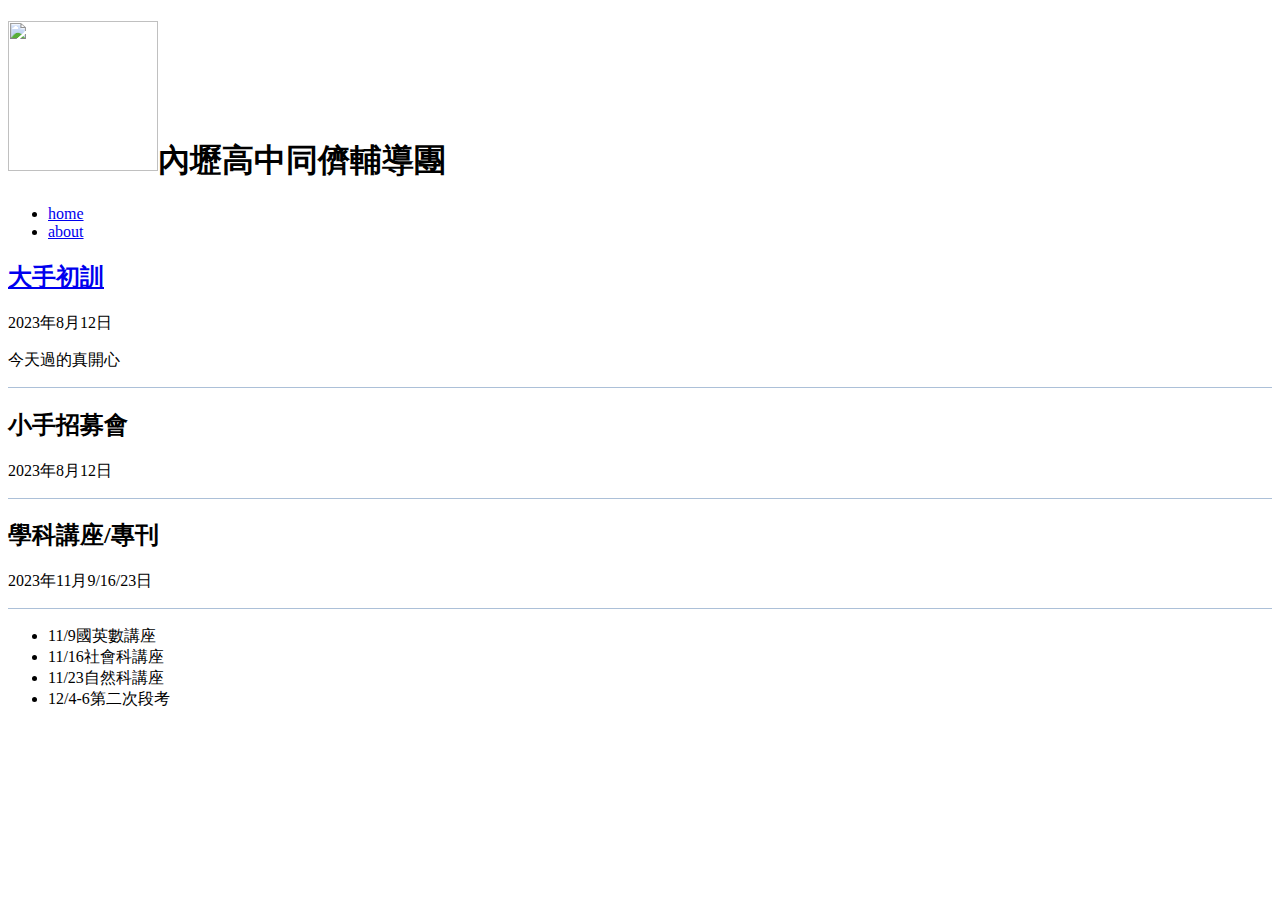
==== index.html/index.html @ 8522e481 "更改title" ====
<!DOCTYPE html>
<html>
  <header>
    <meta charset="utf-8">
    <link rel="stylesheet" href="style.css">
    <h1><img src="head.jpg" width="150" height="150"/>內壢高中同儕輔導團</h1>
    <nav>
      <ul>
        <li><a href="index.html">home</a></li>
        <li><a href="about.html">about</a></li>
      </ul>
    </nav>
    <title>內壢高中同儕輔導團</title>
    <style>
      .link-top {
          width: 100%;
          height: 1px;
          border-top: solid #ACC0D8 1px;
      }
  </style>
  </header>
  <body>
  <div>
  <main class="outside">
    <article>
      <h2><a href="first.html">大手初訓</a></h2>
      <time datetime="2023-08-12">
        2023年8月12日
      </time>
      <section>
        <p>今天過的真開心</p>
      </section>
    </article>
    <p class="link-top"></p>
    <article>
      <h2>小手招募會</h2>
      <time datetime="2023-08-12">
        2023年8月12日
      </time>
    </article>
    <p class="link-top"></p>
    <article>
      <h2>學科講座/專刊</h2>
      <time datetime="2023-11-09/16/23">
        2023年11月9/16/23日
      </time>
    </article>
    <p class="link-top"></p>
    

  </main>
  <aside>
      <nav>
        <ul>
          <li>11/9國英數講座</li>
          <li>11/16社會科講座</li>
          <li>11/23自然科講座</li>
          <li>12/4-6第二次段考</li>
        </ul>
      </nav>
  </aside>
    </div>
  </body>
</html>
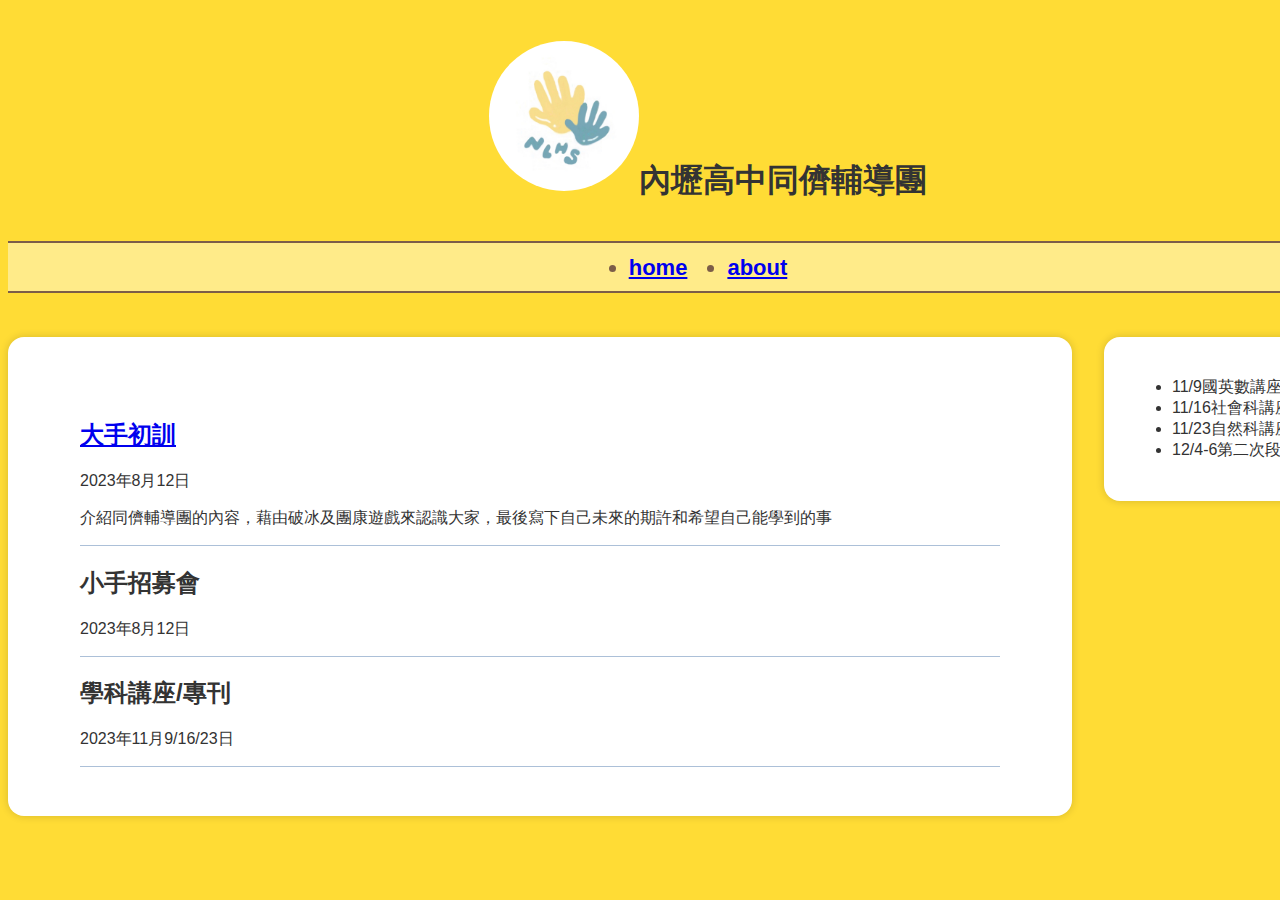
==== commit fe9b7a94: "大手培訓活動頁面和架構完成" ====
--- a/index.html/index.html
+++ b/index.html/index.html
@@ -3,7 +3,7 @@
   <header>
     <meta charset="utf-8">
     <link rel="stylesheet" href="style.css">
-    <h1><img src="head.jpg" width="150" height="150"/>內壢高中同儕輔導團</h1>
+    <h1><img class="headjpg"src="photo/head.jpg" width="150" height="150"/>內壢高中同儕輔導團</h1>
     <nav>
       <ul>
         <li><a href="index.html">home</a></li>
@@ -20,7 +20,7 @@
   </style>
   </header>
   <body>
-  <div>
+  <div class="divoutside">
   <main class="outside">
     <article>
       <h2><a href="first.html">大手初訓</a></h2>
@@ -28,7 +28,7 @@
         2023年8月12日
       </time>
       <section>
-        <p>今天過的真開心</p>
+        <p>介紹同儕輔導團的內容，藉由破冰及團康遊戲來認識大家，最後寫下自己未來的期許和希望自己能學到的事</p>
       </section>
     </article>
     <p class="link-top"></p>
--- a/index.html/style.css
+++ b/index.html/style.css
@@ -0,0 +1,153 @@
+@charset "utf-8";
+header{
+    width:1400px;
+    margin:0 auto 44px;
+}
+header nav ul{
+    display:flex;
+    justify-content: center;
+    border-top: 2px solid #7c5d48;
+    border-bottom: 2px solid #7c5d48;
+    background-color: rgba(255,255,255,0.42);
+    padding: 12px 0px 10px;
+}
+header nav ul li{
+    margin:0 20px;
+    font-size: 22px;
+    font-weight: bold;
+    color: #7c5d48;
+}
+header nav ul li :hover{
+    text-decoration: underline double;
+}
+h1{
+    text-align: center;
+    padding:20px 0px 16px;
+}
+.headjpg{
+    border-radius: 50%;
+}
+body{
+    font-size:16px;
+    font-family:'arial','Hiragino Sans','Meiryo','sans-serif';
+    color:#333333;
+    background-color: #FFDC35;
+}
+.divoutside{
+    width: 1380px;
+    margin:0 auto 50px;
+    display: flex;
+    justify-content: space-between;
+    column-gap: 1.5em;
+}
+.outside{
+    flex-basis: 920px;
+    background-color: #ffffff;
+    border-radius: 16px;
+    padding: 62px 72px 32px 72px;
+    box-shadow: 0px 0px 8px rgba(0,0,0,0.16);
+    position: static;
+}
+aside{
+    flex-basis: 284px;
+}
+aside nav {
+    border-radius: 16px;
+    background-color: #ffffff;
+    box-shadow: 0px 0px 8px rgba(0,0,0,0.16);
+    padding: 24px 28px;
+    margin-bottom:24px;
+    
+}
+.inside{
+    width: 1150px;
+    background-color: #ffffff;
+    border-radius: 16px;
+    padding: 62px 72px 32px 72px;
+    box-shadow: 0px 0px 8px rgba(0,0,0,0.16);
+    position: static;
+    
+}
+.imgcenter{
+    margin:auto;
+}
+.link-top {
+    width: 100%;
+    height: 1px;
+    border-top: solid #ACC0D8 1px;
+}
+.link-top1 {
+    width: 100%;
+    height: 1px;
+    border-top: solid #ACC0D8 1px;
+}
+.speech-bubble-left{
+	position: relative;
+	background: #e6db65;
+	border-radius: .4em;
+    width:700px;
+    height: auto;
+    display: inline-block;
+    margin-left: 35px;
+    line-height:35px;
+    padding-left: 5px;
+    margin-bottom: 15px;
+    
+
+}
+
+.speech-bubble-left:after {
+	content: '';
+	position: absolute;
+	left: 0;
+	top: 50%;
+	width: 0;
+	height: 0;
+	border: 41px solid transparent;
+	border-right-color: #e6db65;
+	border-left: 0;
+	border-bottom: 0;
+	margin-top: -20.5px;
+	margin-left: -41px;
+    
+}
+.speech-bubble-right {
+	position: relative;
+	background: #e6db65;
+	border-radius: .4em;
+    width:700px;
+    height: auto;
+    display: inline-block;
+    margin-right: 35px;
+    line-height:35px;
+    padding-left: 5px;
+    margin-bottom: 15px;
+    margin-left: 300px;
+
+    
+}
+
+.speech-bubble-right:after {
+	content: '';
+	position: absolute;
+	right: 0;
+	top: 50%;
+	width: 0;
+	height: 0;
+	border: 41px solid transparent;
+	border-left-color: #e6db65;
+	border-right: 0;
+	border-bottom: 0;
+	margin-top: -20.5px;
+	margin-right: -41px;
+}
+.dialogl{
+    display: flex;
+    border: 10px;
+}
+.dialogr{
+    display: flex;
+    border: 10px;
+    
+  
+}
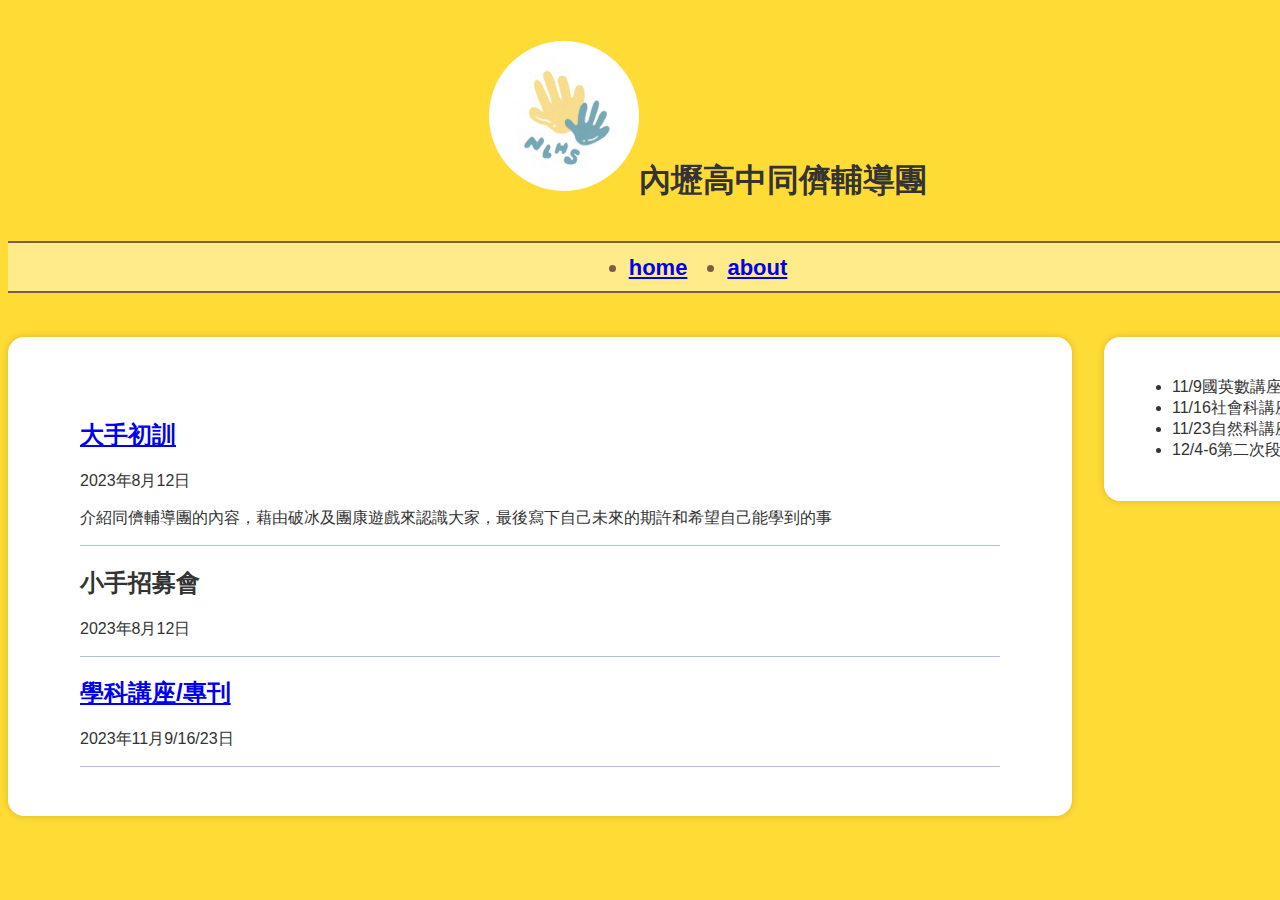
==== commit 2085e9bb: "建立學科講座大綱" ====
--- a/index.html/index.html
+++ b/index.html/index.html
@@ -40,7 +40,7 @@
     </article>
     <p class="link-top"></p>
     <article>
-      <h2>學科講座/專刊</h2>
+      <h2><a href="third.html">學科講座/專刊</a></h2>
       <time datetime="2023-11-09/16/23">
         2023年11月9/16/23日
       </time>
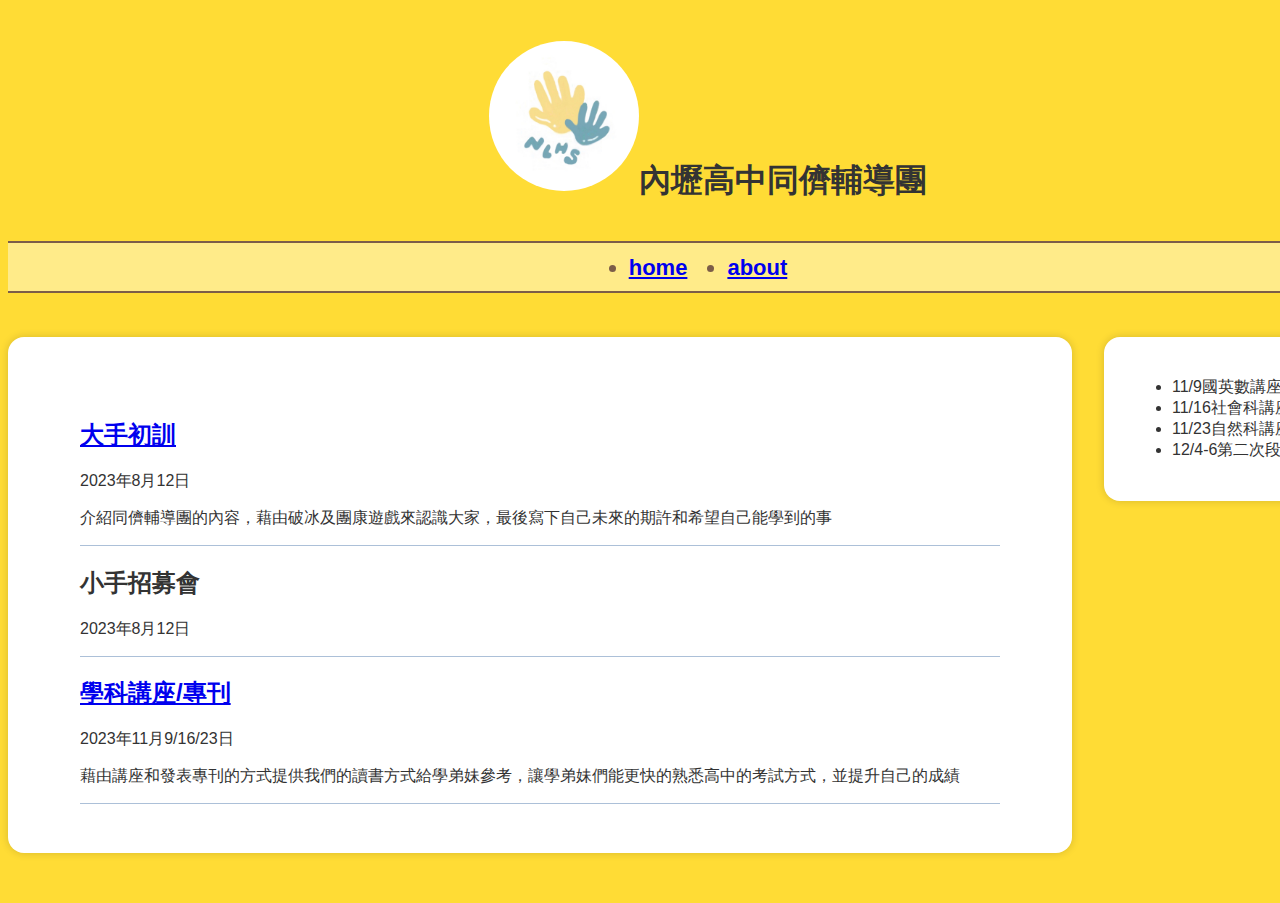
==== commit c035856d: "學科講座圖片+內文+反思" ====
--- a/index.html/index.html
+++ b/index.html/index.html
@@ -44,10 +44,11 @@
       <time datetime="2023-11-09/16/23">
         2023年11月9/16/23日
       </time>
+      <section>
+        <p>藉由講座和發表專刊的方式提供我們的讀書方式給學弟妹參考，讓學弟妹們能更快的熟悉高中的考試方式，並提升自己的成績</p>
+      </section>
     </article>
     <p class="link-top"></p>
-    
-
   </main>
   <aside>
       <nav>
--- a/index.html/style.css
+++ b/index.html/style.css
@@ -148,6 +148,9 @@
 .dialogr{
     display: flex;
     border: 10px;
-    
-  
 }
+.box-text-h4 {
+    text-align: center;
+    margin-top: -10px;
+    padding: 10px 0 0;
+}
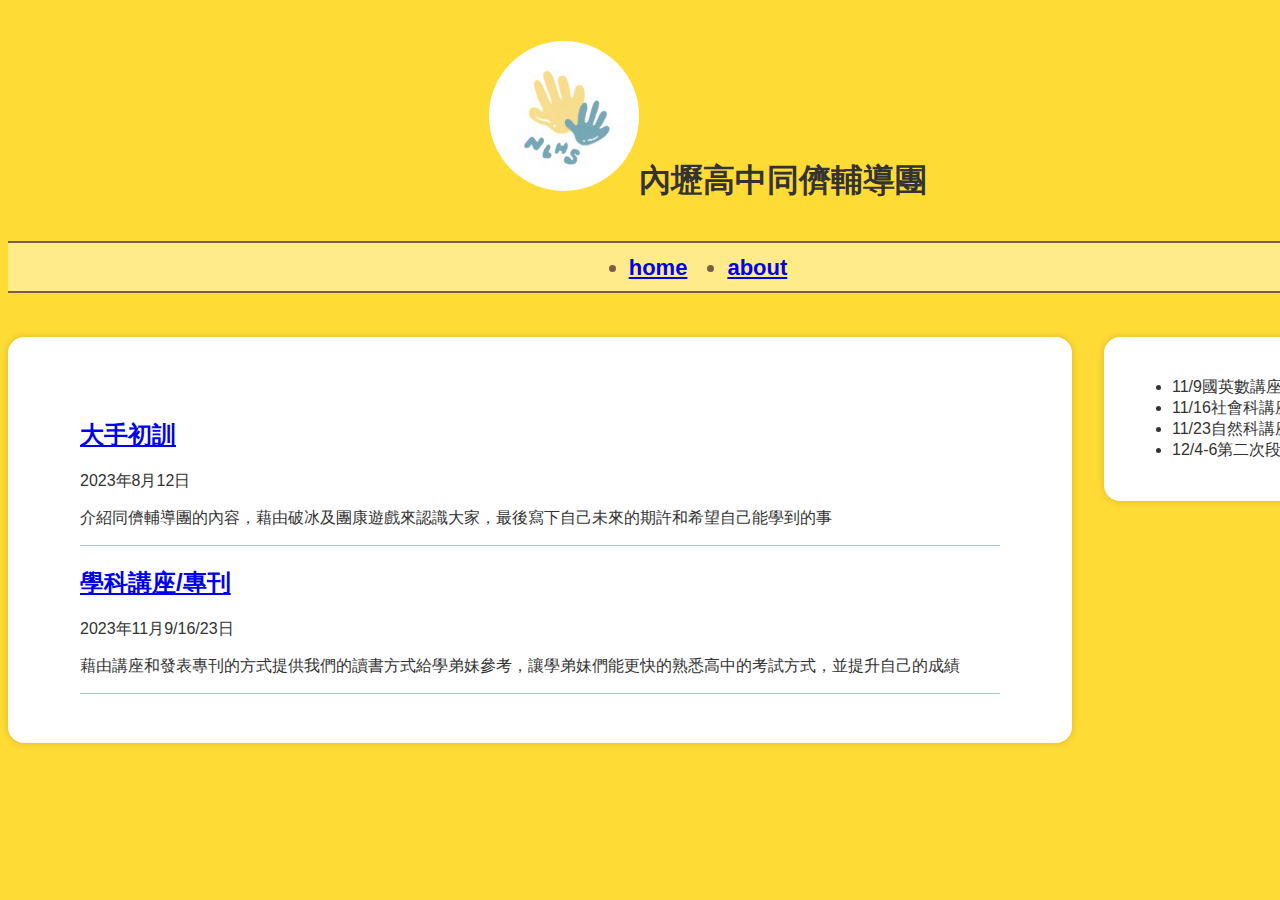
==== commit 6f8d56cc: "更改頁面設定" ====
--- a/index.html/index.html
+++ b/index.html/index.html
@@ -33,13 +33,6 @@
     </article>
     <p class="link-top"></p>
     <article>
-      <h2>小手招募會</h2>
-      <time datetime="2023-08-12">
-        2023年8月12日
-      </time>
-    </article>
-    <p class="link-top"></p>
-    <article>
       <h2><a href="third.html">學科講座/專刊</a></h2>
       <time datetime="2023-11-09/16/23">
         2023年11月9/16/23日
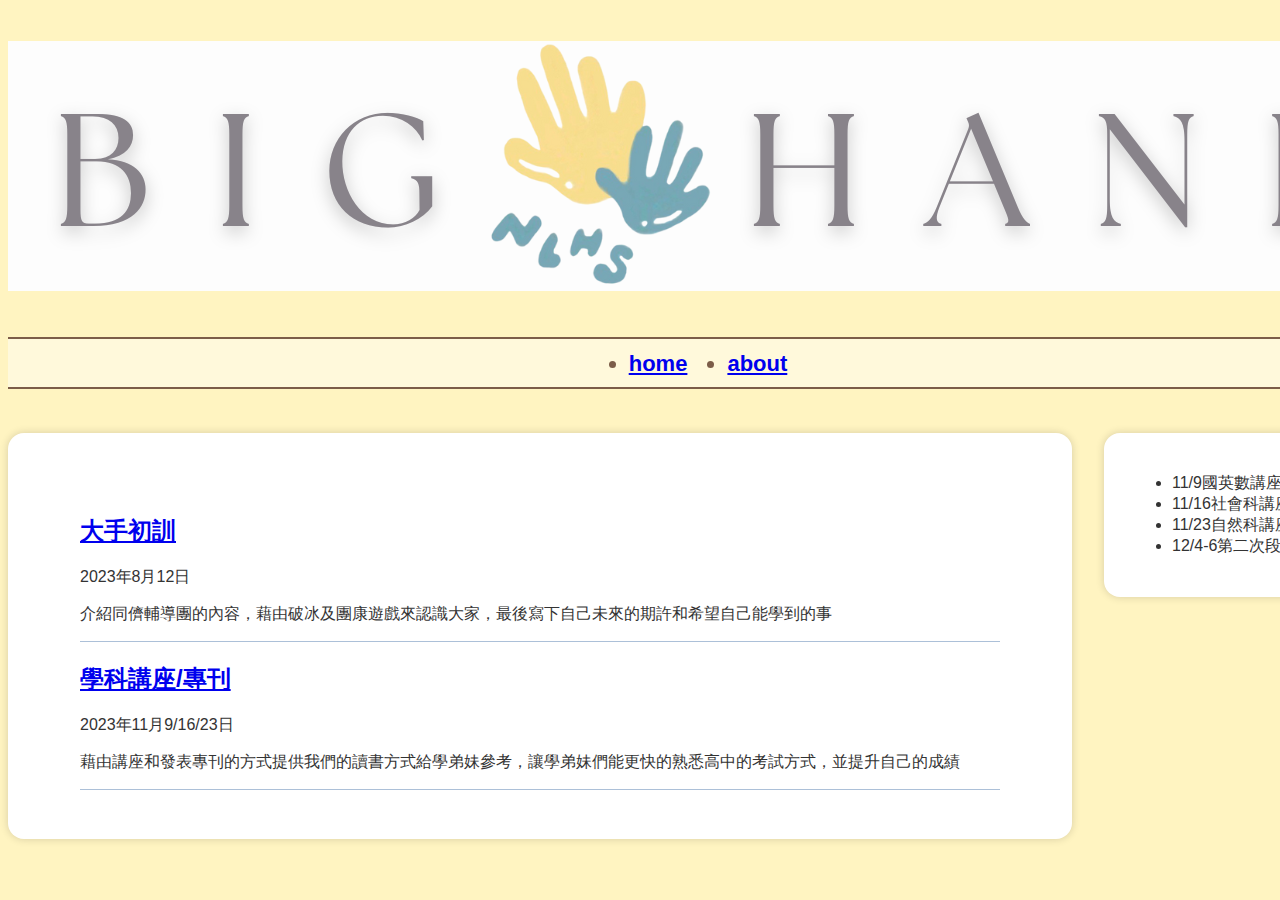
==== commit c8409133: "change title" ====
--- a/index.html/index.html
+++ b/index.html/index.html
@@ -3,7 +3,7 @@
   <header>
     <meta charset="utf-8">
     <link rel="stylesheet" href="style.css">
-    <h1><img class="headjpg"src="photo/head.jpg" width="150" height="150"/>內壢高中同儕輔導團</h1>
+    <h1><img class="headjpg"src="photo/test.png" width="1400" height="250"/></h1>
     <nav>
       <ul>
         <li><a href="index.html">home</a></li>
--- a/index.html/style.css
+++ b/index.html/style.css
@@ -24,14 +24,12 @@
     text-align: center;
     padding:20px 0px 16px;
 }
-.headjpg{
-    border-radius: 50%;
-}
+
 body{
     font-size:16px;
     font-family:'arial','Hiragino Sans','Meiryo','sans-serif';
     color:#333333;
-    background-color: #FFDC35;
+    background-color: 	#FFF4C1	;
 }
 .divoutside{
     width: 1380px;
@@ -92,6 +90,7 @@
     line-height:35px;
     padding-left: 5px;
     margin-bottom: 15px;
+    margin-top: 15px;
     
 
 }
@@ -123,6 +122,7 @@
     padding-left: 5px;
     margin-bottom: 15px;
     margin-left: 300px;
+    margin-top: 15px;
 
     
 }
@@ -154,3 +154,4 @@
     margin-top: -10px;
     padding: 10px 0 0;
 }
+
